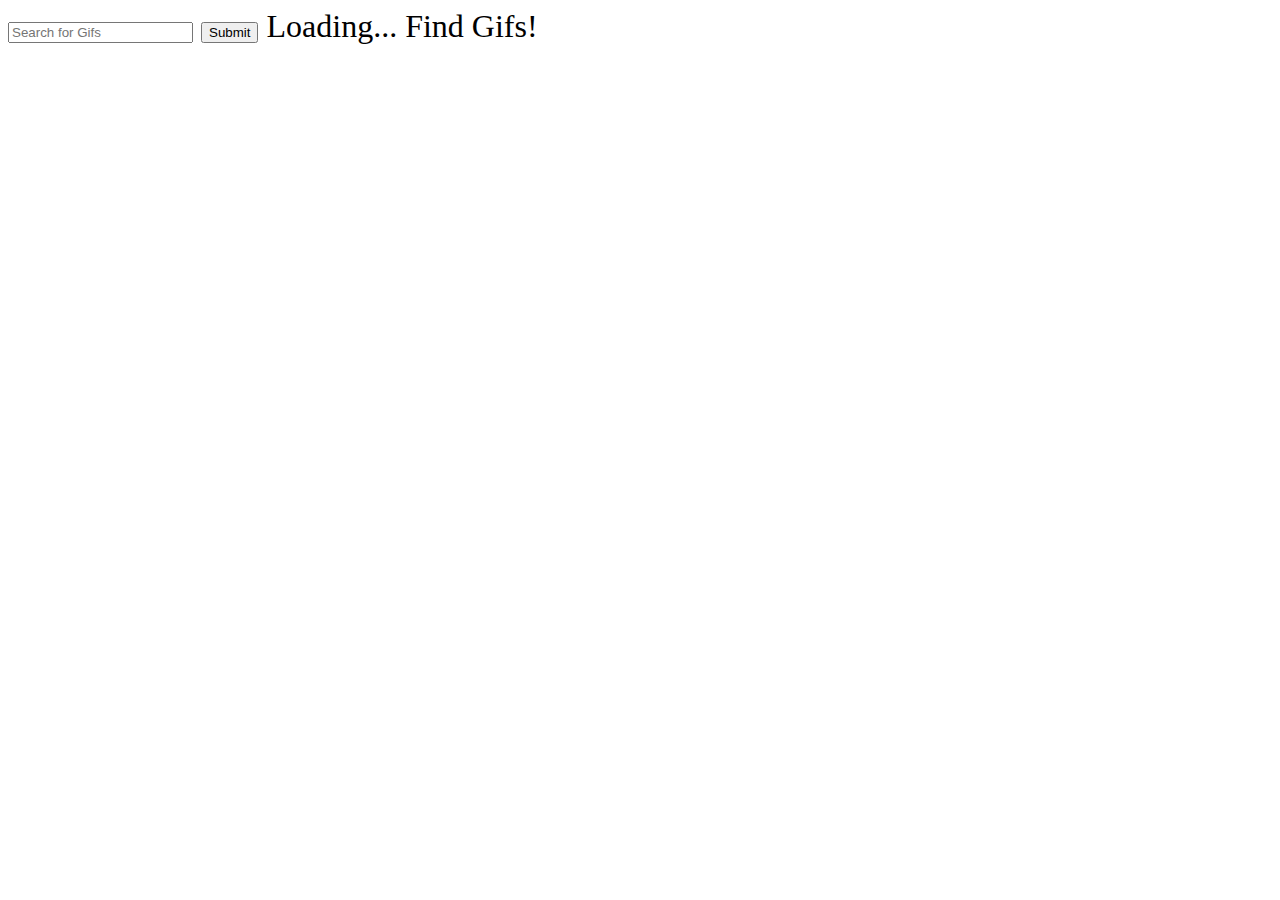
==== index.html @ f354fd85 "Let function" ====
<!DOCTYPE html>
<html>
<head>
   
    <meta charset="utf-8">
    <meta name="viewport" content="width=device-width, initial-scale=1, shrink-to-fit=no">
    <link rel="stylesheet" href="https://stackpath.bootstrapcdn.com/bootstrap/4.5.0/css/bootstrap.min.css" integrity="sha384-9aIt2nRpC12Uk9gS9baDl411NQApFmC26EwAOH8WgZl5MYYxFfc+NcPb1dKGj7Sk" crossorigin="anonymous">
<title>Project 02</title>
<style> 
    body {
    font-size: 32px;
}
    div {
        margin-top: .1em;
    }
    .parent {
        margin-left: .8em;
    }
    .child {
        margin-left: 1.6em;
    }
</style>
</head>
<body>
    <div class="container">

        <form></form>

    <!--Should operate as my main search selector-->

        <input id="search" type="text" placeholder="Search for Gifs"/>   
        <button id="submit" class="button type="button" name="" class="btn btn-primary" btn-lg btn-block>Submit</button>
            <span class="spinner-border spinner-border-sm" role="status" aria-hidden="true"></span>
                <span class="sr-only">Loading...</span>
        <label>Find Gifs!</label>

        <!--<div id="output"></div>
            
        <form us="myForm">
            <input id="search" type="text" placeholder="Search for Gifs"/>
            <input type="hidden" name="RpB7riiXhTfwsvrmz6bH959b3JNBb3mf" value=""/>
        </form>-->

    </form>
        
    
    </div>

    



    <script src="https://cdnjs.cloudflare.com/ajax/libs/jquery/3.5.1/jquery.slim.min.js"></script>
    <!--customer script that uses jQuery below CDN reference-->
    <script src="giphy.js"></script>
        

            

        

    
    
    <script src="https://code.jquery.com/jquery-3.5.1.slim.min.js" integrity="sha384-DfXdz2htPH0lsSSs5nCTpuj/zy4C+OGpamoFVy38MVBnE+IbbVYUew+OrCXaRkfj" crossorigin="anonymous"></script>
    <script src="https://cdn.jsdelivr.net/npm/popper.js@1.16.0/dist/umd/popper.min.js" integrity="sha384-Q6E9RHvbIyZFJoft+2mJbHaEWldlvI9IOYy5n3zV9zzTtmI3UksdQRVvoxMfooAo" crossorigin="anonymous"></script>
    <script src="https://stackpath.bootstrapcdn.com/bootstrap/4.5.0/js/bootstrap.min.js" integrity="sha384-OgVRvuATP1z7JjHLkuOU7Xw704+h835Lr+6QL9UvYjZE3Ipu6Tp75j7Bh/kR0JKI" crossorigin="anonymous"></script>
</body>
</html>
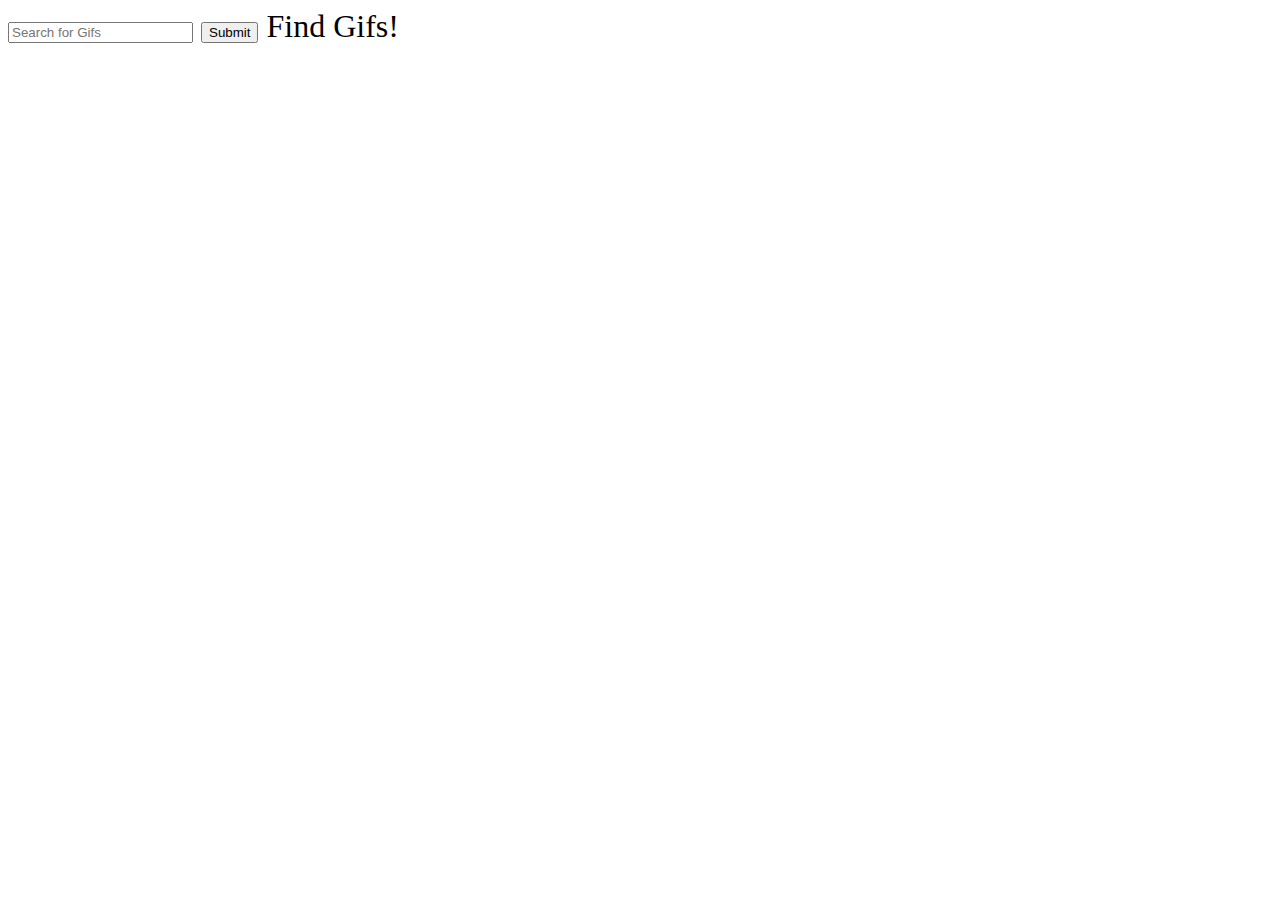
==== commit 19f7191b: "Ajax works" ====
--- a/index.html
+++ b/index.html
@@ -8,8 +8,8 @@
 <title>Project 02</title>
 <style> 
     body {
-    font-size: 32px;
-}
+        font-size: 32px;
+    }
     div {
         margin-top: .1em;
     }
@@ -24,46 +24,36 @@
 <body>
     <div class="container">
 
-        <form></form>
+        <form id="searchform">
 
     <!--Should operate as my main search selector-->
+            <input type="hidden" name="api_key" value="dc6zaTOxFJmzC">
+            <input name="q" id="q" type="text" placeholder="Search for Gifs" />   
+            <button id="submit" type="button" class="button btn btn-primary btn-lg btn-block">Submit</button>
+                <div id="spinner" style="display:none;">
+                    <span class="spinner-border spinner-border-sm" role="status" aria-hidden="true"></span>
+                    <span class="sr-only">Loading...</span>
+                </div>
+            <label>Find Gifs!</label>
+        </form>
 
-        <input id="search" type="text" placeholder="Search for Gifs"/>   
-        <button id="submit" class="button type="button" name="" class="btn btn-primary" btn-lg btn-block>Submit</button>
-            <span class="spinner-border spinner-border-sm" role="status" aria-hidden="true"></span>
-                <span class="sr-only">Loading...</span>
-        <label>Find Gifs!</label>
+        <div id="outputarea"></div>
 
         <!--<div id="output"></div>
-            
+
         <form us="myForm">
             <input id="search" type="text" placeholder="Search for Gifs"/>
             <input type="hidden" name="RpB7riiXhTfwsvrmz6bH959b3JNBb3mf" value=""/>
-        </form>-->
-
-    </form>
-        
-    
-    </div>
-
-    
-
-
-
-    <script src="https://cdnjs.cloudflare.com/ajax/libs/jquery/3.5.1/jquery.slim.min.js"></script>
-    <!--customer script that uses jQuery below CDN reference-->
-    <script src="giphy.js"></script>
-        
-
-            
-
-        
-
-    
-    
-    <script src="https://code.jquery.com/jquery-3.5.1.slim.min.js" integrity="sha384-DfXdz2htPH0lsSSs5nCTpuj/zy4C+OGpamoFVy38MVBnE+IbbVYUew+OrCXaRkfj" crossorigin="anonymous"></script>
+        </form>--> 
+    </div>   
+    <script src="https://code.jquery.com/jquery-3.5.1.min.js"
+    integrity="sha256-9/aliU8dGd2tb6OSsuzixeV4y/faTqgFtohetphbbj0=" 
+    crossorigin="anonymous"></script>
+    </style>
+  
     <script src="https://cdn.jsdelivr.net/npm/popper.js@1.16.0/dist/umd/popper.min.js" integrity="sha384-Q6E9RHvbIyZFJoft+2mJbHaEWldlvI9IOYy5n3zV9zzTtmI3UksdQRVvoxMfooAo" crossorigin="anonymous"></script>
     <script src="https://stackpath.bootstrapcdn.com/bootstrap/4.5.0/js/bootstrap.min.js" integrity="sha384-OgVRvuATP1z7JjHLkuOU7Xw704+h835Lr+6QL9UvYjZE3Ipu6Tp75j7Bh/kR0JKI" crossorigin="anonymous"></script>
+    <script src="giphy.js"></script>
 </body>
 </html>
 
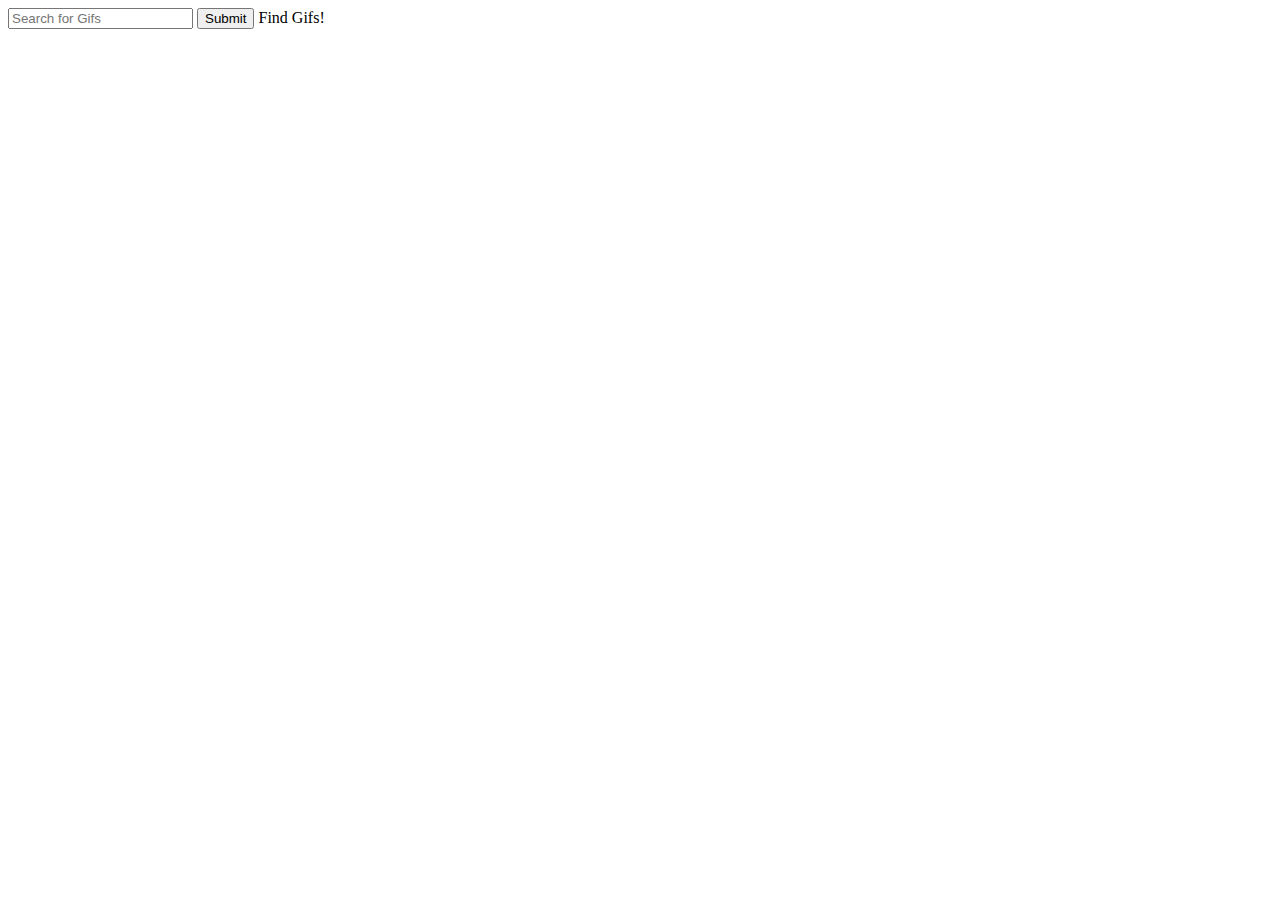
==== commit 1156fe11: "Stylesheet + Bootstrap adjustments" ====
--- a/index.html
+++ b/index.html
@@ -6,20 +6,9 @@
     <meta name="viewport" content="width=device-width, initial-scale=1, shrink-to-fit=no">
     <link rel="stylesheet" href="https://stackpath.bootstrapcdn.com/bootstrap/4.5.0/css/bootstrap.min.css" integrity="sha384-9aIt2nRpC12Uk9gS9baDl411NQApFmC26EwAOH8WgZl5MYYxFfc+NcPb1dKGj7Sk" crossorigin="anonymous">
 <title>Project 02</title>
-<style> 
-    body {
-        font-size: 32px;
-    }
-    div {
-        margin-top: .1em;
-    }
-    .parent {
-        margin-left: .8em;
-    }
-    .child {
-        margin-left: 1.6em;
-    }
-</style>
+<link rel="stylesheet" href="styles.css">
+    
+
 </head>
 <body>
     <div class="container">
@@ -28,7 +17,7 @@
 
     <!--Should operate as my main search selector-->
             <input type="hidden" name="api_key" value="dc6zaTOxFJmzC">
-            <input name="q" id="q" type="text" placeholder="Search for Gifs" />   
+            <input name="q" id="q" type="text" placeholder="Search for Gifs" class="form-control"/>   
             <button id="submit" type="button" class="button btn btn-primary btn-lg btn-block">Submit</button>
                 <div id="spinner" style="display:none;">
                     <span class="spinner-border spinner-border-sm" role="status" aria-hidden="true"></span>
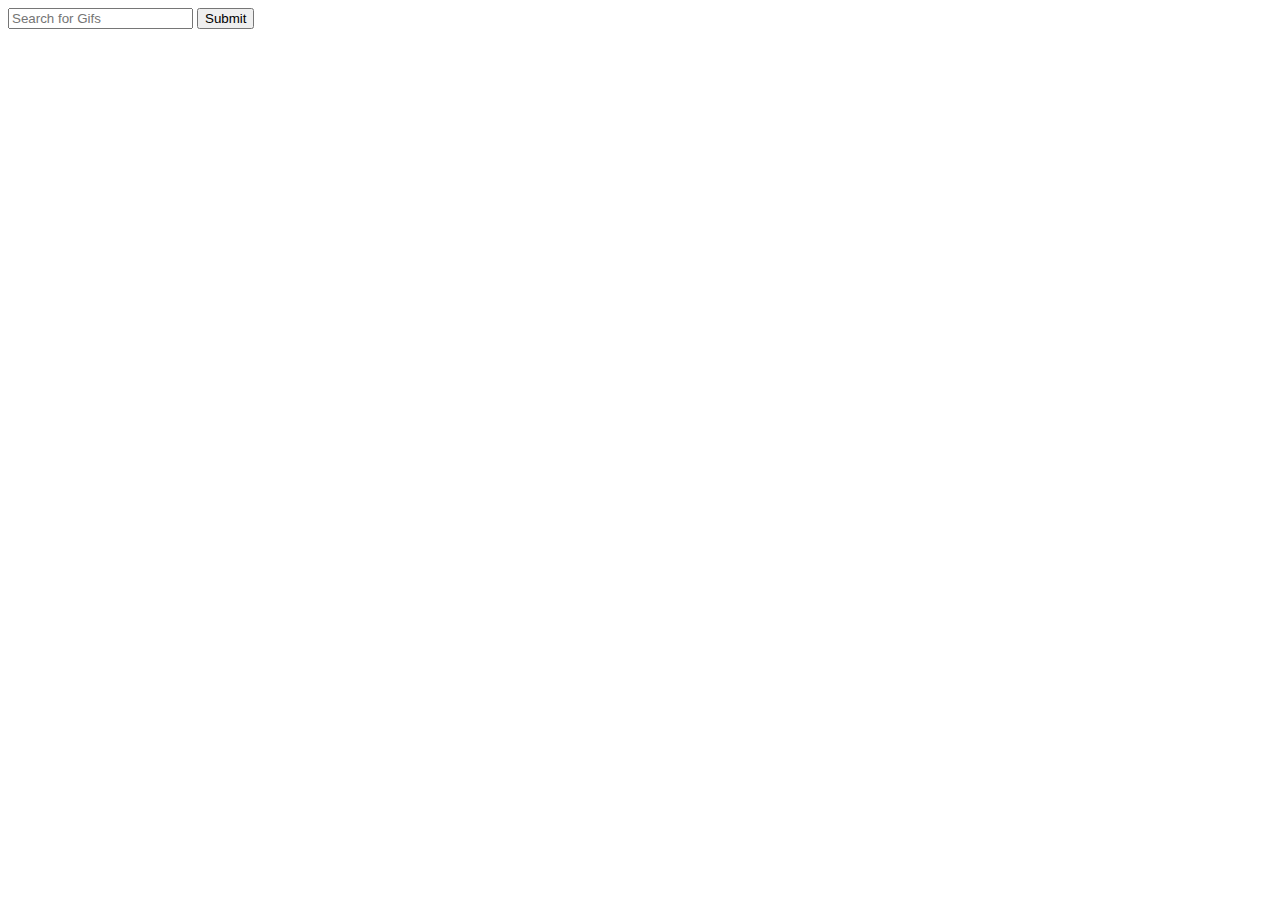
==== commit 86aa7c70: "Button adjusut" ====
--- a/index.html
+++ b/index.html
@@ -17,13 +17,12 @@
 
     <!--Should operate as my main search selector-->
             <input type="hidden" name="api_key" value="dc6zaTOxFJmzC">
-            <input name="q" id="q" type="text" placeholder="Search for Gifs" class="form-control"/>   
-            <button id="submit" type="button" class="button btn btn-primary btn-lg btn-block">Submit</button>
+            <input name="q" id="q" type="text" placeholder="Search for Gifs" class="form-control-md"/>   
+            <button id="submit" type="button" class="button btn btn-primary btn-md">Submit</button>
                 <div id="spinner" style="display:none;">
                     <span class="spinner-border spinner-border-sm" role="status" aria-hidden="true"></span>
                     <span class="sr-only">Loading...</span>
                 </div>
-            <label>Find Gifs!</label>
         </form>
 
         <div id="outputarea"></div>
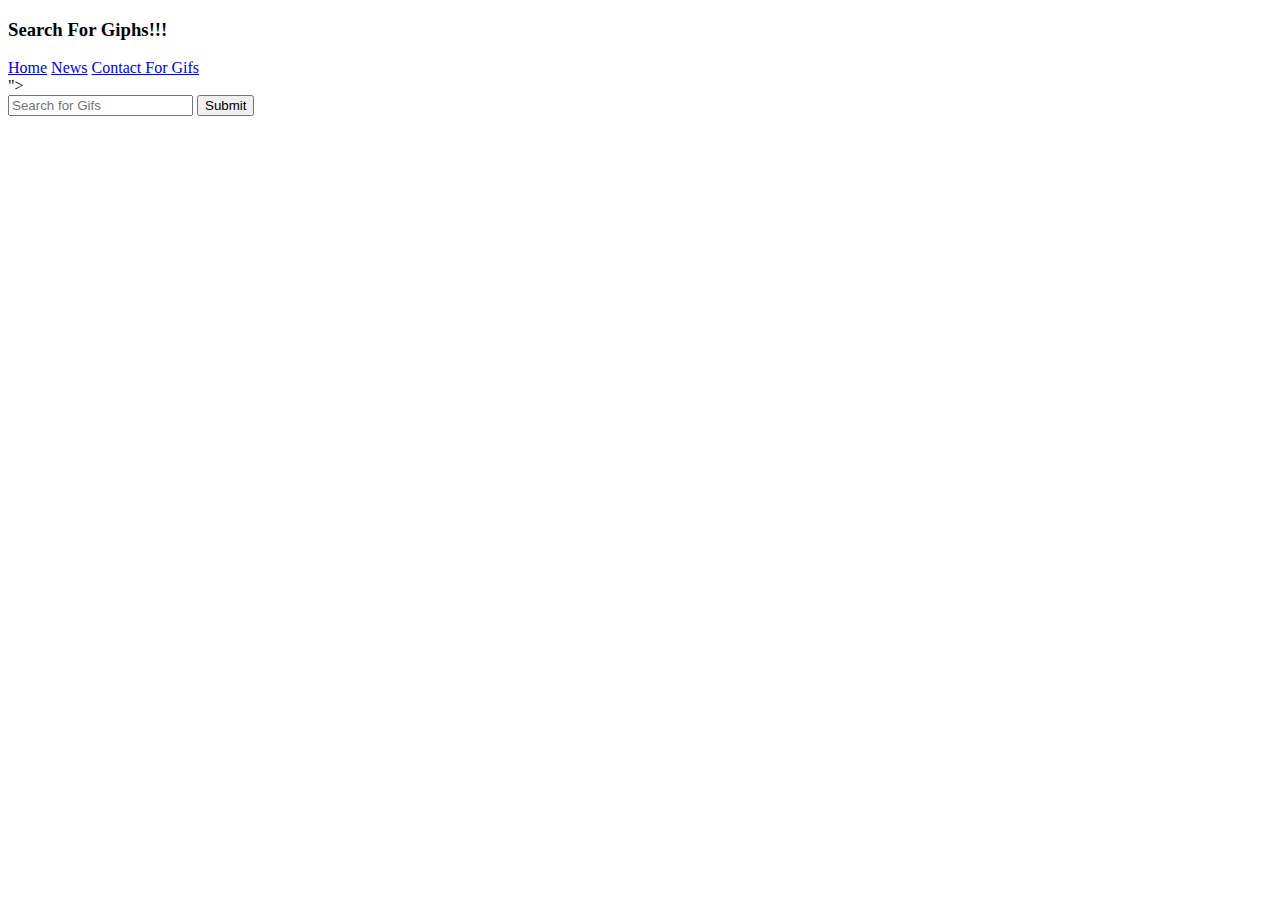
==== commit ffa22b70: "added css" ====
--- a/index.html
+++ b/index.html
@@ -11,10 +11,22 @@
 
 </head>
 <body>
+
+    <div >
+        <nav class="container nav-bar">
+            <h3>Search For Giphs!!!</h3>
+            <div>
+                <div class="<nav class="navbar navbar-light bg-light">
+                        <a href="#home">Home</a>
+                        <a href="#news">News</a>
+                        <a href="#contact">Contact For Gifs</a>
+                      </div>
+                </nav>">   
+            </div>
+        </nav>
+    </div>
     <div class="container">
-
         <form id="searchform">
-
     <!--Should operate as my main search selector-->
             <input type="hidden" name="api_key" value="dc6zaTOxFJmzC">
             <input name="q" id="q" type="text" placeholder="Search for Gifs" class="form-control-md"/>   
@@ -24,7 +36,6 @@
                     <span class="sr-only">Loading...</span>
                 </div>
         </form>
-
         <div id="outputarea"></div>
 
         <!--<div id="output"></div>
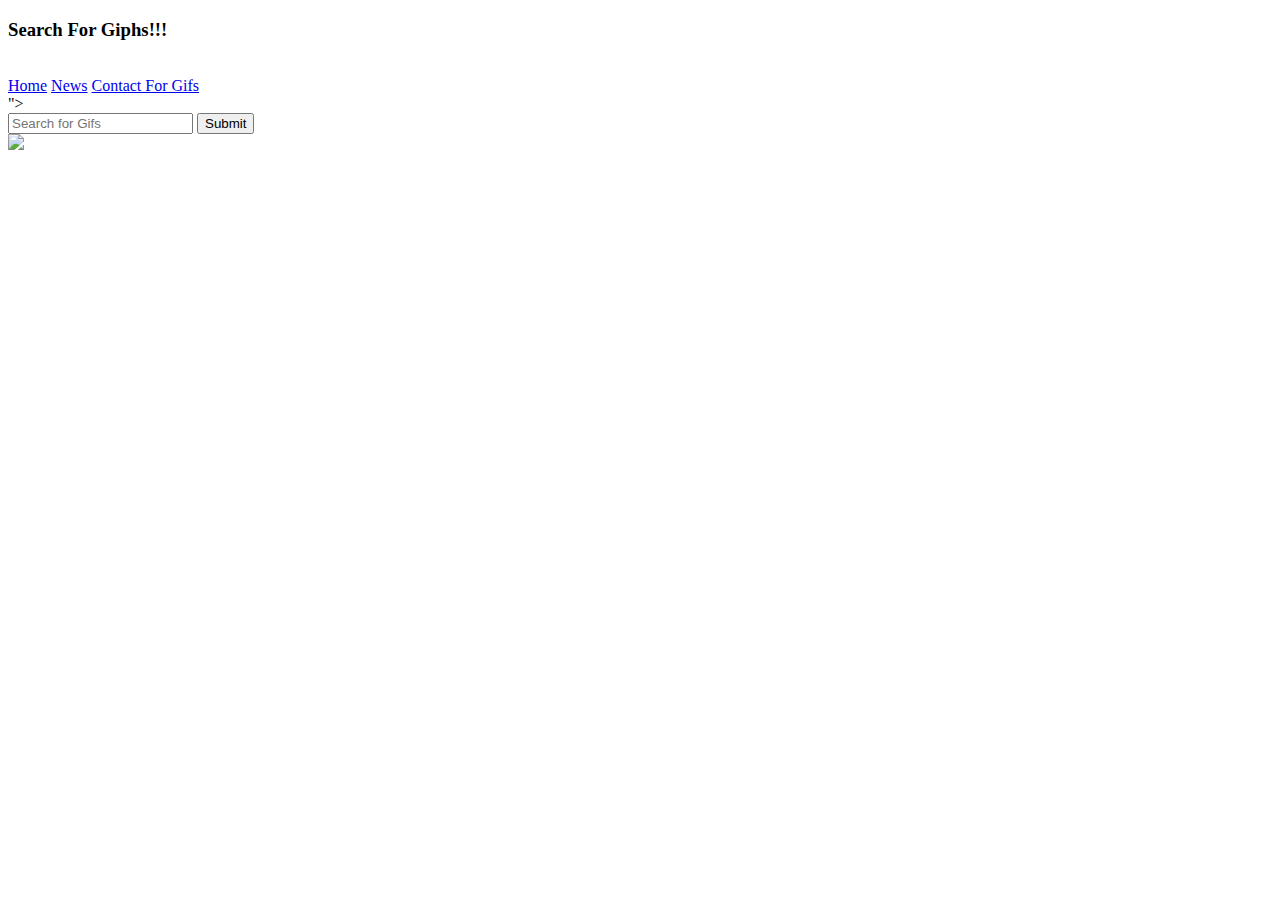
==== commit 8a697a9e: "added footer and giphy logo" ====
--- a/index.html
+++ b/index.html
@@ -12,14 +12,20 @@
 </head>
 <body>
 
-    <div >
-        <nav class="container nav-bar">
+    <div class="jumbotron" >
+        <nav class="container nav-bar ">
+            
             <h3>Search For Giphs!!!</h3>
+            <a class="navbar-brand" href="#">
+                <img src="http://placehold.it/150x50?text=Logo" alt="">
+              </a>
+            
             <div>
                 <div class="<nav class="navbar navbar-light bg-light">
                         <a href="#home">Home</a>
                         <a href="#news">News</a>
                         <a href="#contact">Contact For Gifs</a>
+                        
                       </div>
                 </nav>">   
             </div>
@@ -53,6 +59,11 @@
     <script src="https://cdn.jsdelivr.net/npm/popper.js@1.16.0/dist/umd/popper.min.js" integrity="sha384-Q6E9RHvbIyZFJoft+2mJbHaEWldlvI9IOYy5n3zV9zzTtmI3UksdQRVvoxMfooAo" crossorigin="anonymous"></script>
     <script src="https://stackpath.bootstrapcdn.com/bootstrap/4.5.0/js/bootstrap.min.js" integrity="sha384-OgVRvuATP1z7JjHLkuOU7Xw704+h835Lr+6QL9UvYjZE3Ipu6Tp75j7Bh/kR0JKI" crossorigin="anonymous"></script>
     <script src="giphy.js"></script>
+    <footer class="page-footer font-small pt-4">
+            <div>
+                <img src="https://giphy.com/static/img/giphy_logo_square_social.png">
+            </div>
+      </footer>
 </body>
 </html>
 
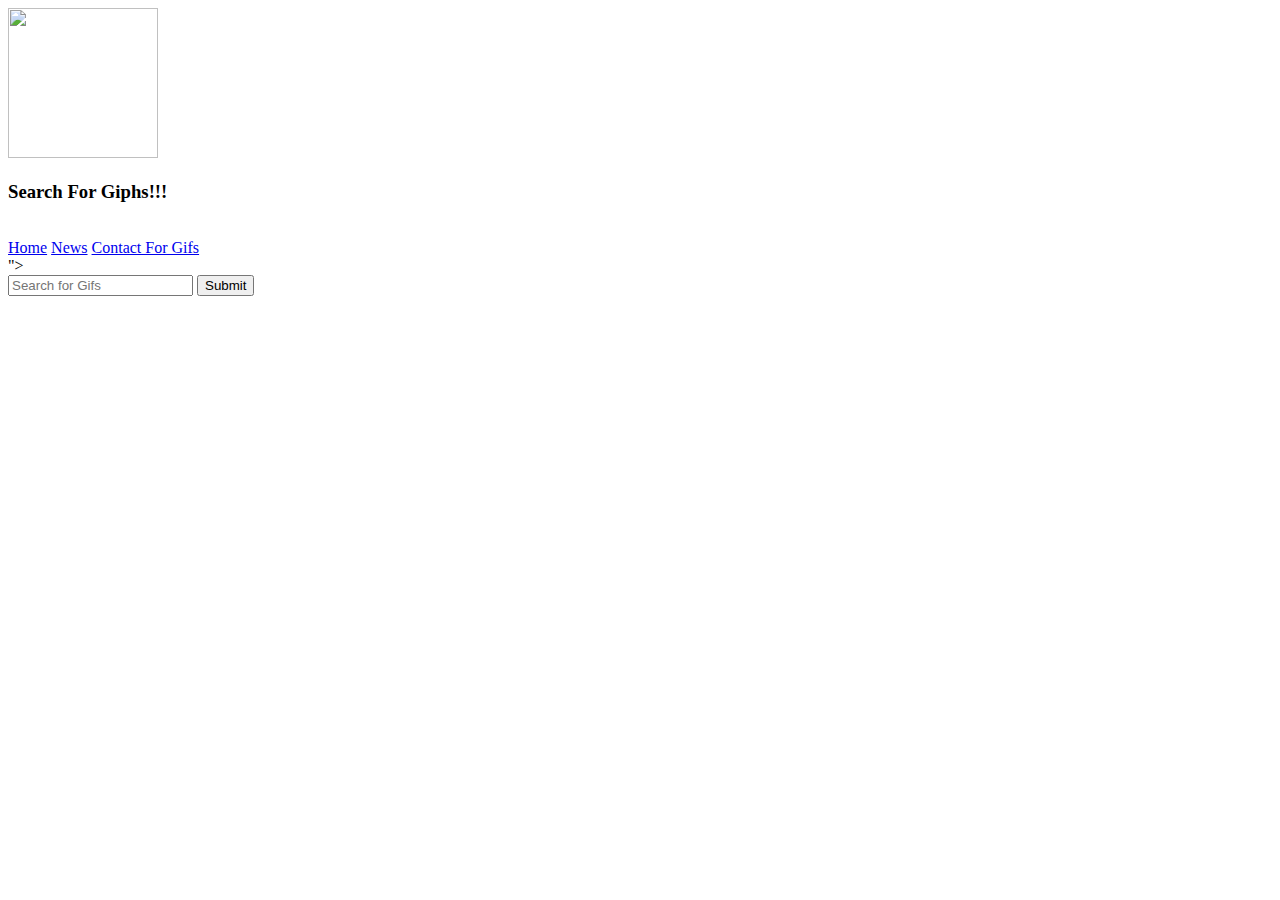
==== commit 5286d6b8: "removed some stuff" ====
--- a/index.html
+++ b/index.html
@@ -14,7 +14,9 @@
 
     <div class="jumbotron" >
         <nav class="container nav-bar ">
-            
+            <div>
+                <img src="https://giphy.com/static/img/giphy_logo_square_social.png" width="150" height="150">
+            </div>
             <h3>Search For Giphs!!!</h3>
             <a class="navbar-brand" href="#">
                 <img src="http://placehold.it/150x50?text=Logo" alt="">
@@ -59,11 +61,7 @@
     <script src="https://cdn.jsdelivr.net/npm/popper.js@1.16.0/dist/umd/popper.min.js" integrity="sha384-Q6E9RHvbIyZFJoft+2mJbHaEWldlvI9IOYy5n3zV9zzTtmI3UksdQRVvoxMfooAo" crossorigin="anonymous"></script>
     <script src="https://stackpath.bootstrapcdn.com/bootstrap/4.5.0/js/bootstrap.min.js" integrity="sha384-OgVRvuATP1z7JjHLkuOU7Xw704+h835Lr+6QL9UvYjZE3Ipu6Tp75j7Bh/kR0JKI" crossorigin="anonymous"></script>
     <script src="giphy.js"></script>
-    <footer class="page-footer font-small pt-4">
-            <div>
-                <img src="https://giphy.com/static/img/giphy_logo_square_social.png">
-            </div>
-      </footer>
+    
 </body>
 </html>
 
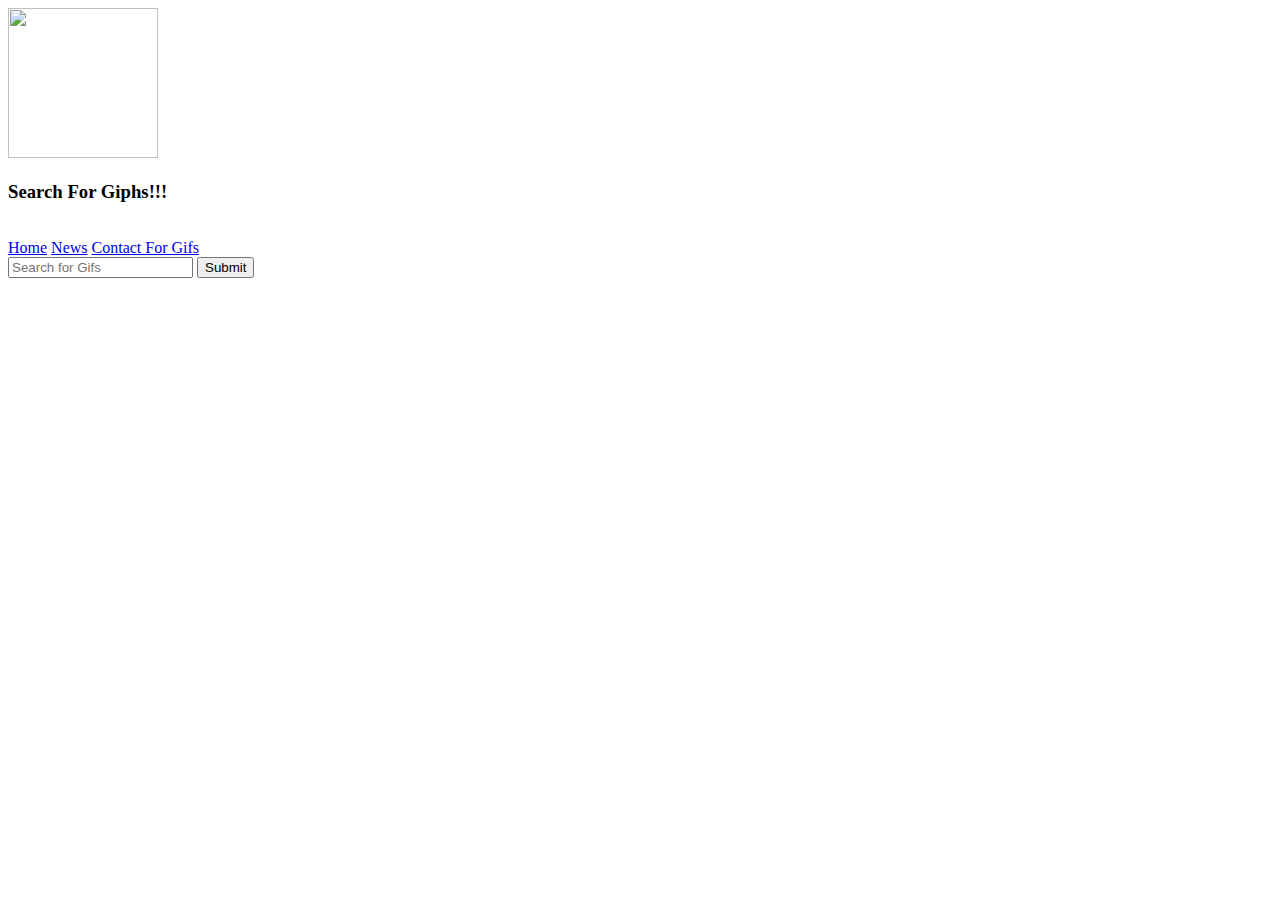
==== commit 2fa8d1eb: "final submission" ====
--- a/index.html
+++ b/index.html
@@ -28,8 +28,7 @@
                         <a href="#news">News</a>
                         <a href="#contact">Contact For Gifs</a>
                         
-                      </div>
-                </nav>">   
+                </div> 
             </div>
         </nav>
     </div>
